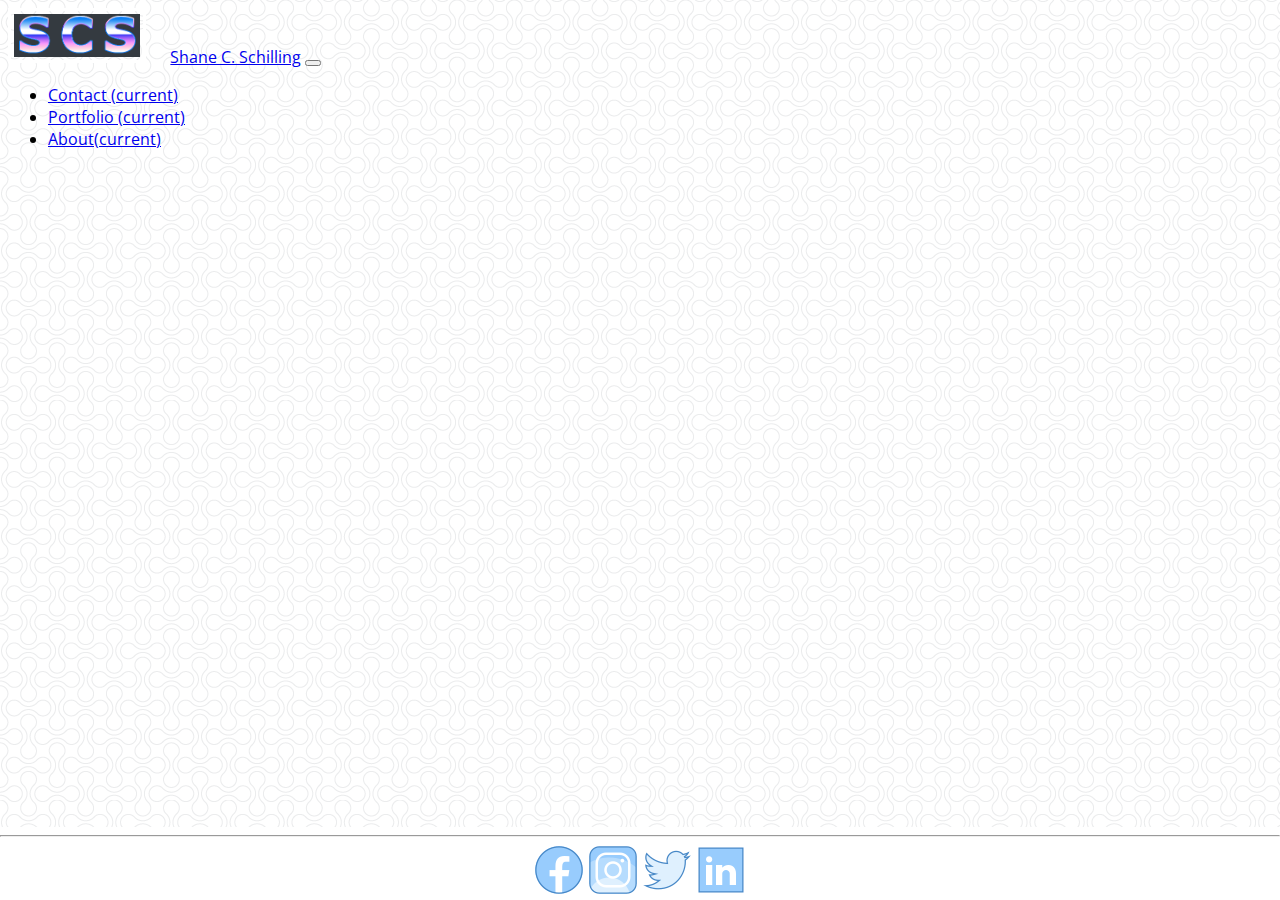
==== contact.html @ 1245d229 "setup inital framework of pages with navbar,footer" ====
<!DOCTYPE html>
<html lang="en">

<head>
    <meta charset="UTF-8">
    <meta name="viewport" content="width=device-width, initial-scale=1.0">
    <link rel="stylesheet" href="https://stackpath.bootstrapcdn.com/bootstrap/4.5.0/css/bootstrap.min.css" integrity="sha384-9aIt2nRpC12Uk9gS9baDl411NQApFmC26EwAOH8WgZl5MYYxFfc+NcPb1dKGj7Sk" crossorigin="anonymous">
    <link rel="stylesheet" href="style.css">
    <link href="https://fonts.googleapis.com/css2?family=Mulish:wght@200;300&display=swap" rel="stylesheet">
    <link href="https://fonts.googleapis.com/css2?family=Mulish:wght@200;300&family=Open+Sans:wght@300&display=swap" rel="stylesheet">
    <title>Shane Schilling Bio</title>
</head>

<body>

    <!-- NAV BAR -->
    <nav class="navbar navbar-expand-lg sticky-top navbar-dark bg-dark">
        <img src="imgs/scs.png" alt="" id="logo_pic">
        <a class="navbar-brand" href="index.html">Shane C. Schilling</a>

        <!-- Nav bar toggler to show button when page collapses -->
        <button class="navbar-toggler" type="button" data-toggle="collapse" data-target="#navbarSupportedContent" aria-controls="navbarSupportedContent" aria-expanded="false" aria-label="Toggle navigation">
          <span class="navbar-toggler-icon"></span>
        </button>
        <!--  -->
        <div class="collapse navbar-collapse" id="navbarSupportedContent">
            <ul class="navbar-nav mr-auto">
                <li class="nav-item active">
                    <a class="nav-link" href="contact.html">Contact <span class="sr-only">(current)</span></a>
                </li>
                <li class="nav-item active">
                    <a class="nav-link" href="portfolio.html">Portfolio <span class="sr-only">(current)</span></a>
                </li>
                <li class="nav-item active">
                    <a class="nav-link" href="index.html">About<span class="sr-only">(current)</span></a>
                </li>

            </ul>
        </div>
    </nav>
    <!-- END NAV BAR -->

    <!-- START MAIN CONTENT -->
    <!-- END MAIN CONTENT -->


    <!-- START FOOTER -->
    <footer class="col-md-12" id="footer">
        <hr>
        <img src="imgs/icons8-facebook-50.png" href="https://facebook.com" alt="Facebook">
        <img src="imgs/icons8-instagram-50.png" href="https://instagram.com" alt="Instagram">
        <img src="imgs/icons8-twitter-50.png" href="https://twitter.com" alt="Twitter">
        <img src="imgs/icons8-linkedin-50.png" href="https://linkedin.com" alt="Linkedin">
    </footer>

    <!-- END FOOTER -->

    <!-- JS SCRIPTS -->
    <script src="https://code.jquery.com/jquery-3.5.1.slim.min.js" integrity="sha384-DfXdz2htPH0lsSSs5nCTpuj/zy4C+OGpamoFVy38MVBnE+IbbVYUew+OrCXaRkfj" crossorigin="anonymous"></script>
    <script src="https://cdn.jsdelivr.net/npm/popper.js@1.16.0/dist/umd/popper.min.js" integrity="sha384-Q6E9RHvbIyZFJoft+2mJbHaEWldlvI9IOYy5n3zV9zzTtmI3UksdQRVvoxMfooAo" crossorigin="anonymous"></script>
    <script src="https://stackpath.bootstrapcdn.com/bootstrap/4.5.0/js/bootstrap.min.js" integrity="sha384-OgVRvuATP1z7JjHLkuOU7Xw704+h835Lr+6QL9UvYjZE3Ipu6Tp75j7Bh/kR0JKI" crossorigin="anonymous"></script>
</body>

</html>
---- style.css ----
body {
    font-family: 'Open Sans', sans-serif;
    background-image: url("imgs/double-bubble-outline.png");
}

#logo_pic {
    width: 10%;
    height: 10%;
    padding: 3px;
    border: white;
    border-style: solid;
    margin-right: 20px;
}

#main-container {
    padding: 24px;
}

#about_me {
    font-family: 'Mulish', sans-serif;
}

#profile_pic {
    float: left;
    margin: 10px;
}

#footer {
    position: fixed;
    left: 0;
    bottom: 0;
    width: 100%;
    background-color: white;
    color: gray;
    text-align: center;
}

#footer_imgs {}
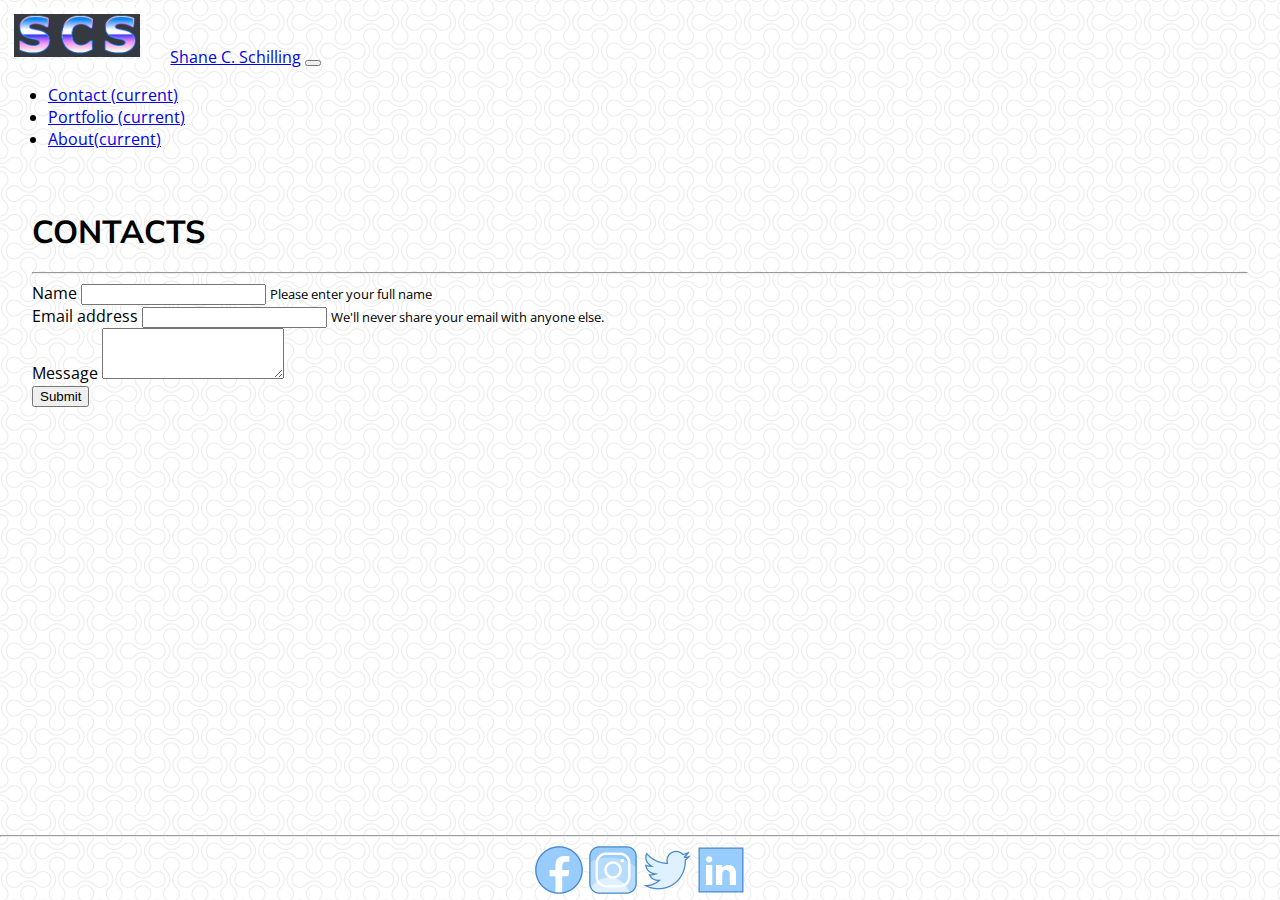
==== commit eceec348: "fixed social media links and added fields to contact page" ====
--- a/contact.html
+++ b/contact.html
@@ -41,16 +41,52 @@
     <!-- END NAV BAR -->
 
     <!-- START MAIN CONTENT -->
+    <main class="container" id="main-container">
+        <div class="row">
+            <div class="col-md-8">
+                <h1 id="about_me">CONTACTS</h1>
+                <hr>
+                <!-- START CONTACT FORM -->
+                <form>
+                    <!-- enter full name -->
+                    <div class="form-group">
+                        <label for="contact_name_input">Name</label>
+                        <input class="form-control" id="contact_name_input" aria-describedby="nameHelp">
+                        <small id="nameHelp" class="form-text text-muted">Please enter your full name</small>
+                    </div>
+                    <!-- email address -->
+                    <div class="form-group">
+                        <label for="exampleInputEmail1">Email address</label>
+                        <input type="email" class="form-control" id="exampleInputEmail1" aria-describedby="emailHelp">
+                        <small id="emailHelp" class="form-text text-muted">We'll never share your email with anyone else.</small>
+                    </div>
+                    <!-- message  -->
+                    <div class="form-group">
+                        <label for="exampleFormControlTextarea1">Message</label>
+                        <textarea class="form-control" id="exampleFormControlTextarea1" rows="3"></textarea>
+                    </div>
+                </form>
+                <!-- END CONTACT FORM -->
+                <button type="submit" class="btn btn-primary">Submit</button>
+                </form>
+            </div>
+
+        </div>
+
+
+
+    </main>
+
     <!-- END MAIN CONTENT -->
 
 
     <!-- START FOOTER -->
     <footer class="col-md-12" id="footer">
         <hr>
-        <img src="imgs/icons8-facebook-50.png" href="https://facebook.com" alt="Facebook">
-        <img src="imgs/icons8-instagram-50.png" href="https://instagram.com" alt="Instagram">
-        <img src="imgs/icons8-twitter-50.png" href="https://twitter.com" alt="Twitter">
-        <img src="imgs/icons8-linkedin-50.png" href="https://linkedin.com" alt="Linkedin">
+        <a href="https://facebook.com"> <img src="imgs/icons8-facebook-50.png" alt="Facebook"></a>
+        <a href="https://instagram.com"><img src="imgs/icons8-instagram-50.png" alt="Instagram"></a>
+        <a href="https://twitter.com"><img src="imgs/icons8-twitter-50.png" href="https://twitter.com" alt="Twitter"></a>
+        <a href="https://linkedin.com"><img src="imgs/icons8-linkedin-50.png" href="https://linkedin.com" alt="Linkedin"></a>
     </footer>
 
     <!-- END FOOTER -->
--- a/style.css
+++ b/style.css
@@ -30,9 +30,7 @@
     left: 0;
     bottom: 0;
     width: 100%;
-    background-color: white;
+    /* background-color: white; */
     color: gray;
     text-align: center;
-}
-
-#footer_imgs {}+}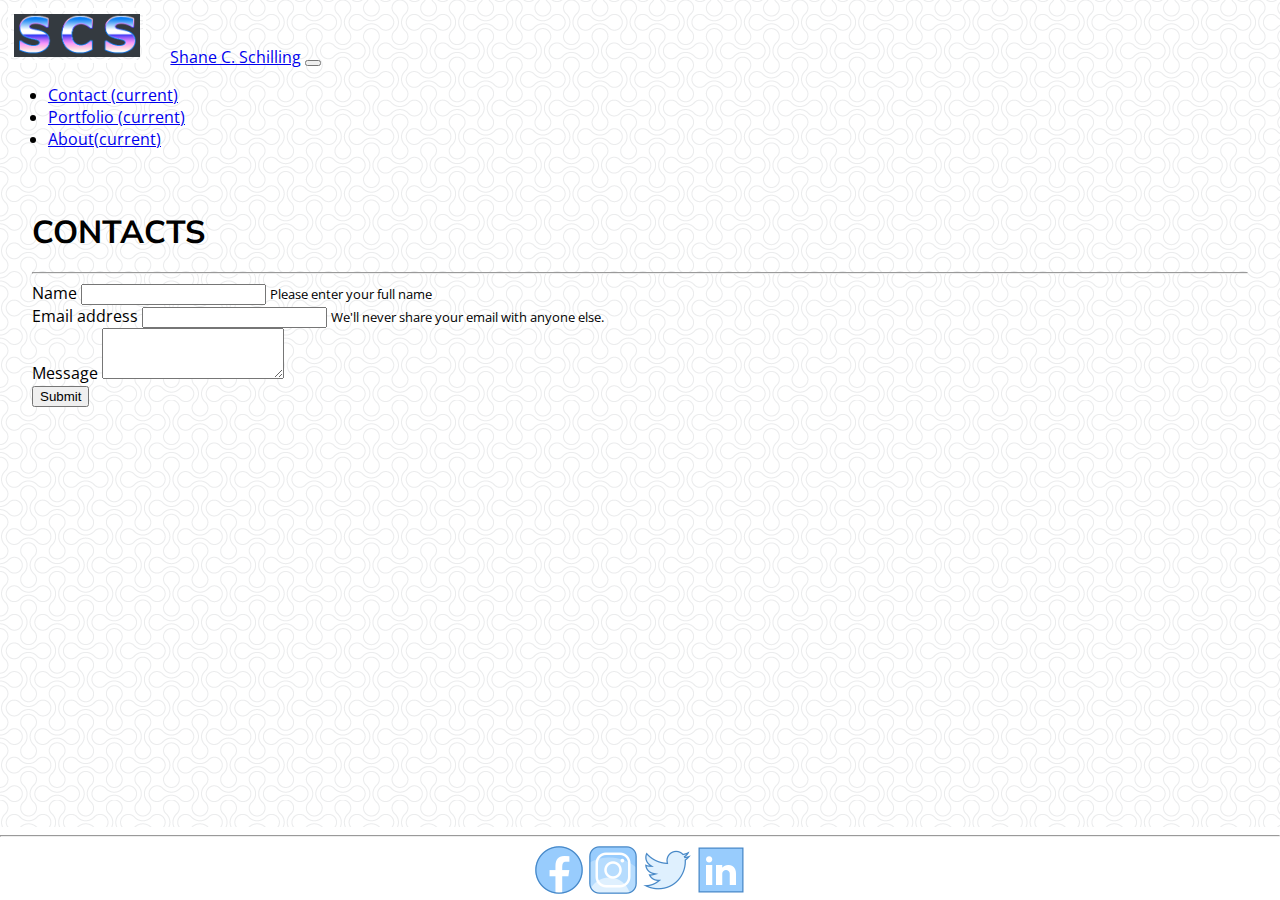
==== commit 734bec29: "adjusted bootstrap class to col-md-12 from -8 in the <main> tag" ====
--- a/contact.html
+++ b/contact.html
@@ -43,7 +43,7 @@
     <!-- START MAIN CONTENT -->
     <main class="container" id="main-container">
         <div class="row">
-            <div class="col-md-8">
+            <div class="col-md-12">
                 <h1 id="about_me">CONTACTS</h1>
                 <hr>
                 <!-- START CONTACT FORM -->
@@ -56,18 +56,18 @@
                     </div>
                     <!-- email address -->
                     <div class="form-group">
-                        <label for="exampleInputEmail1">Email address</label>
-                        <input type="email" class="form-control" id="exampleInputEmail1" aria-describedby="emailHelp">
+                        <label for="contact_email_input">Email address</label>
+                        <input type="email" class="form-control" id="contact_email_input" aria-describedby="emailHelp">
                         <small id="emailHelp" class="form-text text-muted">We'll never share your email with anyone else.</small>
                     </div>
                     <!-- message  -->
                     <div class="form-group">
-                        <label for="exampleFormControlTextarea1">Message</label>
-                        <textarea class="form-control" id="exampleFormControlTextarea1" rows="3"></textarea>
+                        <label for="contact_message_box">Message</label>
+                        <textarea class="form-control" id="contact_message_box" rows="3"></textarea>
                     </div>
                 </form>
                 <!-- END CONTACT FORM -->
-                <button type="submit" class="btn btn-primary">Submit</button>
+                <button type="button" class="btn btn-secondary">Submit</button>
                 </form>
             </div>
 
@@ -83,12 +83,11 @@
     <!-- START FOOTER -->
     <footer class="col-md-12" id="footer">
         <hr>
-        <a href="https://facebook.com"> <img src="imgs/icons8-facebook-50.png" alt="Facebook"></a>
-        <a href="https://instagram.com"><img src="imgs/icons8-instagram-50.png" alt="Instagram"></a>
-        <a href="https://twitter.com"><img src="imgs/icons8-twitter-50.png" href="https://twitter.com" alt="Twitter"></a>
-        <a href="https://linkedin.com"><img src="imgs/icons8-linkedin-50.png" href="https://linkedin.com" alt="Linkedin"></a>
+        <a href="https://www.facebook.com/shane.schilling.94"> <img src="imgs/icons8-facebook-50.png" alt="Facebook"></a>
+        <a href="https://www.instagram.com/trilambda122/"><img src="imgs/icons8-instagram-50.png" alt="Instagram"></a>
+        <a href="https://twitter.com/trilamda122"><img src="imgs/icons8-twitter-50.png" href="https://twitter.com" alt="Twitter"></a>
+        <a href="https://www.linkedin.com/in/shane-schilling-44734436/"><img src="imgs/icons8-linkedin-50.png" href="https://linkedin.com" alt="Linkedin"></a>
     </footer>
-
     <!-- END FOOTER -->
 
     <!-- JS SCRIPTS -->
--- a/style.css
+++ b/style.css
@@ -30,7 +30,7 @@
     left: 0;
     bottom: 0;
     width: 100%;
-    /* background-color: white; */
+    background-color: white;
     color: gray;
     text-align: center;
 }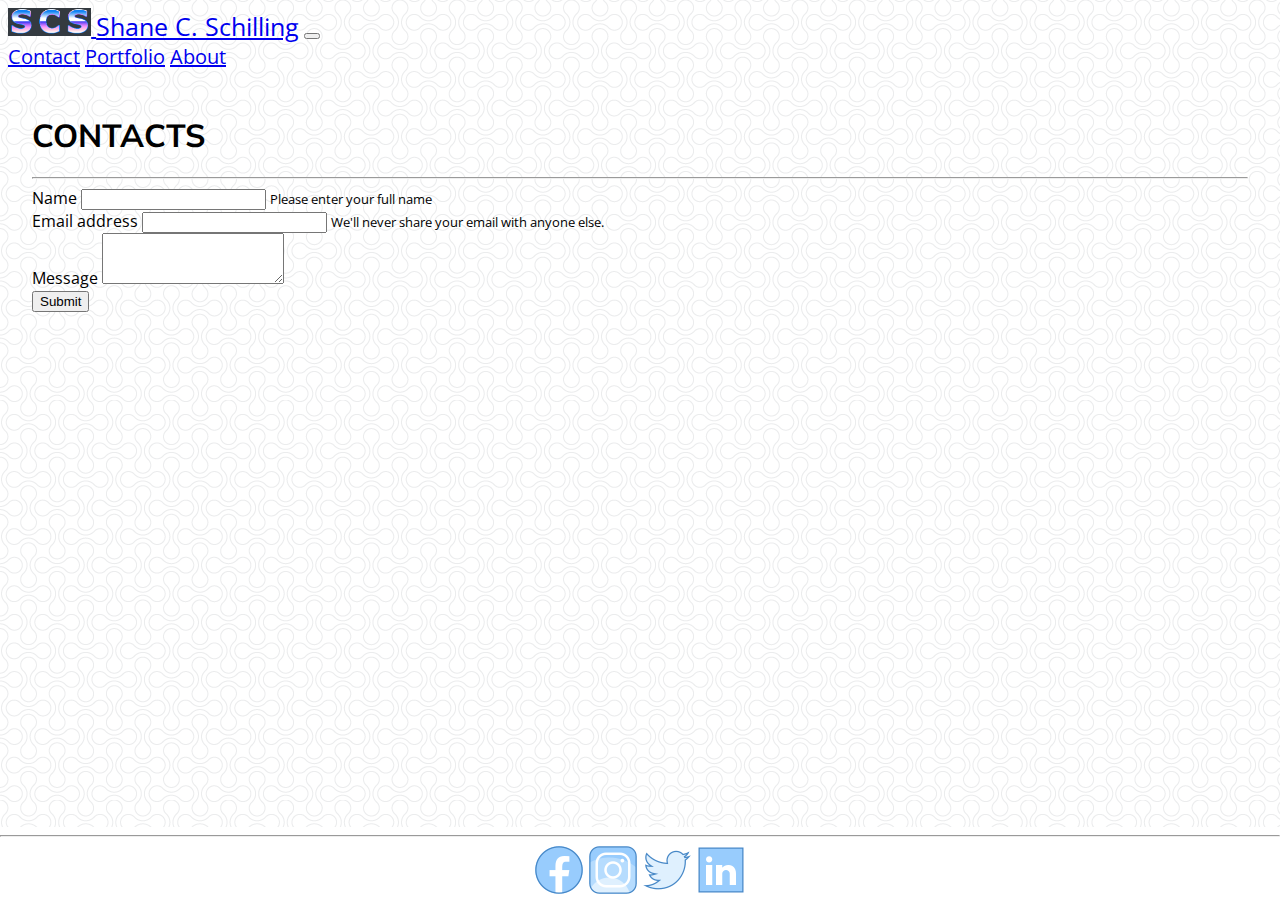
==== commit 9bb3d79f: "updated the navbar to have menu on the right side, and so that the logo links back to the home page" ====
--- a/contact.html
+++ b/contact.html
@@ -14,28 +14,25 @@
 <body>
 
     <!-- NAV BAR -->
-    <nav class="navbar navbar-expand-lg sticky-top navbar-dark bg-dark">
-        <img src="imgs/scs.png" alt="" id="logo_pic">
-        <a class="navbar-brand" href="index.html">Shane C. Schilling</a>
+    <nav class="navbar navbar-expand-md navbar-dark bg-dark" id="nav_bar">
+        <a href="index.html" class="navbar-brand">
+            <img src="imgs/scs.png" height="28" alt="SCS Logo">
+        </a>
+        <a class="navbar-brand" href="index.html" id="name">Shane C. Schilling</a>
+        <button type="button" class="navbar-toggler" data-toggle="collapse" data-target="#navbarCollapse">
+            <span class="navbar-toggler-icon"></span>
+        </button>
 
-        <!-- Nav bar toggler to show button when page collapses -->
-        <button class="navbar-toggler" type="button" data-toggle="collapse" data-target="#navbarSupportedContent" aria-controls="navbarSupportedContent" aria-expanded="false" aria-label="Toggle navigation">
-          <span class="navbar-toggler-icon"></span>
-        </button>
-        <!--  -->
-        <div class="collapse navbar-collapse" id="navbarSupportedContent">
-            <ul class="navbar-nav mr-auto">
-                <li class="nav-item active">
-                    <a class="nav-link" href="contact.html">Contact <span class="sr-only">(current)</span></a>
-                </li>
-                <li class="nav-item active">
-                    <a class="nav-link" href="portfolio.html">Portfolio <span class="sr-only">(current)</span></a>
-                </li>
-                <li class="nav-item active">
-                    <a class="nav-link" href="index.html">About<span class="sr-only">(current)</span></a>
-                </li>
+        <div class="collapse navbar-collapse" id="navbarCollapse">
+            <div class="navbar-nav">
 
-            </ul>
+            </div>
+            <div class="navbar-nav ml-auto">
+                <a href="contact.html" class="nav-item nav-link active">Contact</a>
+                <a href="portfolio.html" class="nav-item nav-link">Portfolio</a>
+                <a href="index.html" class="nav-item nav-link">About</a>
+                <!-- <a href="#" class="nav-item nav-link">Login</a> -->
+            </div>
         </div>
     </nav>
     <!-- END NAV BAR -->
--- a/style.css
+++ b/style.css
@@ -1,6 +1,21 @@
 body {
     font-family: 'Open Sans', sans-serif;
     background-image: url("imgs/double-bubble-outline.png");
+}
+
+#nav_bar {
+    font-size: 125%;
+}
+
+#name {
+    font-size: 125%;
+}
+
+
+/* #logo_anchor {
+    border: white;
+    border: solid;
+    text-decoration: none;
 }
 
 #logo_pic {
@@ -10,7 +25,7 @@
     border: white;
     border-style: solid;
     margin-right: 20px;
-}
+} */
 
 #main-container {
     padding: 24px;
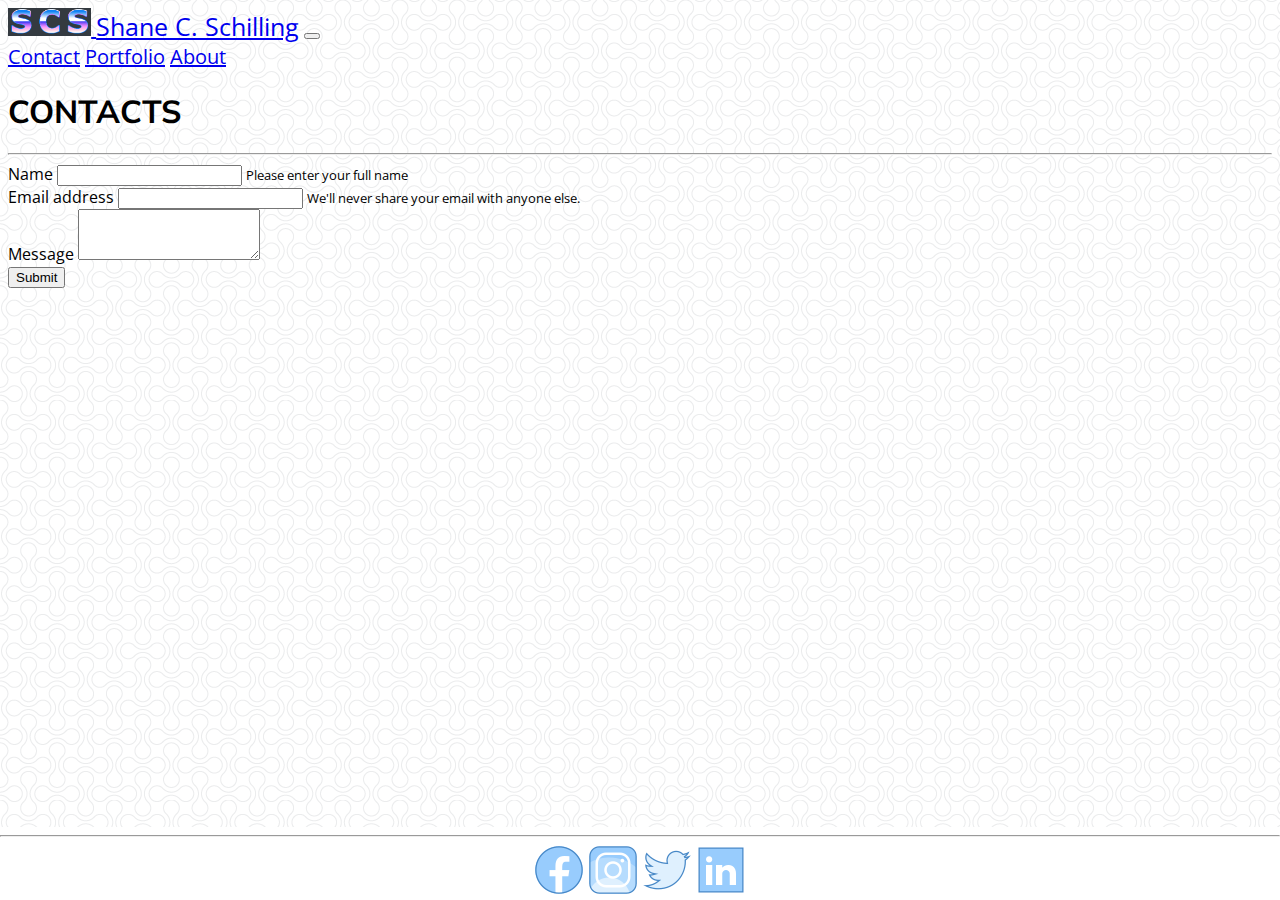
==== commit 01606a92: "adjusted margin to use bootstrap classes vs css file, added borders to profile pictures" ====
--- a/contact.html
+++ b/contact.html
@@ -38,7 +38,7 @@
     <!-- END NAV BAR -->
 
     <!-- START MAIN CONTENT -->
-    <main class="container" id="main-container">
+    <main class="container mx-sm-4" id="main-container">
         <div class="row">
             <div class="col-md-12">
                 <h1 id="about_me">CONTACTS</h1>
--- a/style.css
+++ b/style.css
@@ -11,34 +11,32 @@
     font-size: 125%;
 }
 
-
-/* #logo_anchor {
-    border: white;
+.profile_pic {
     border: solid;
-    text-decoration: none;
+    border-color: black;
 }
 
-#logo_pic {
-    width: 10%;
-    height: 10%;
-    padding: 3px;
-    border: white;
-    border-style: solid;
-    margin-right: 20px;
-} */
 
-#main-container {
-    padding: 24px;
-}
+
+
+
+/* added google font of Mulish for the about me text */
 
 #about_me {
     font-family: 'Mulish', sans-serif;
 }
 
+
+/* floating the profile pictures and add a gray border*/
+
 #profile_pic {
     float: left;
-    margin: 10px;
+    border: solid;
+    border-color: grey
 }
+
+
+/* setup for the footer using white background to make it opaic and to cneter the solical meida icons */
 
 #footer {
     position: fixed;
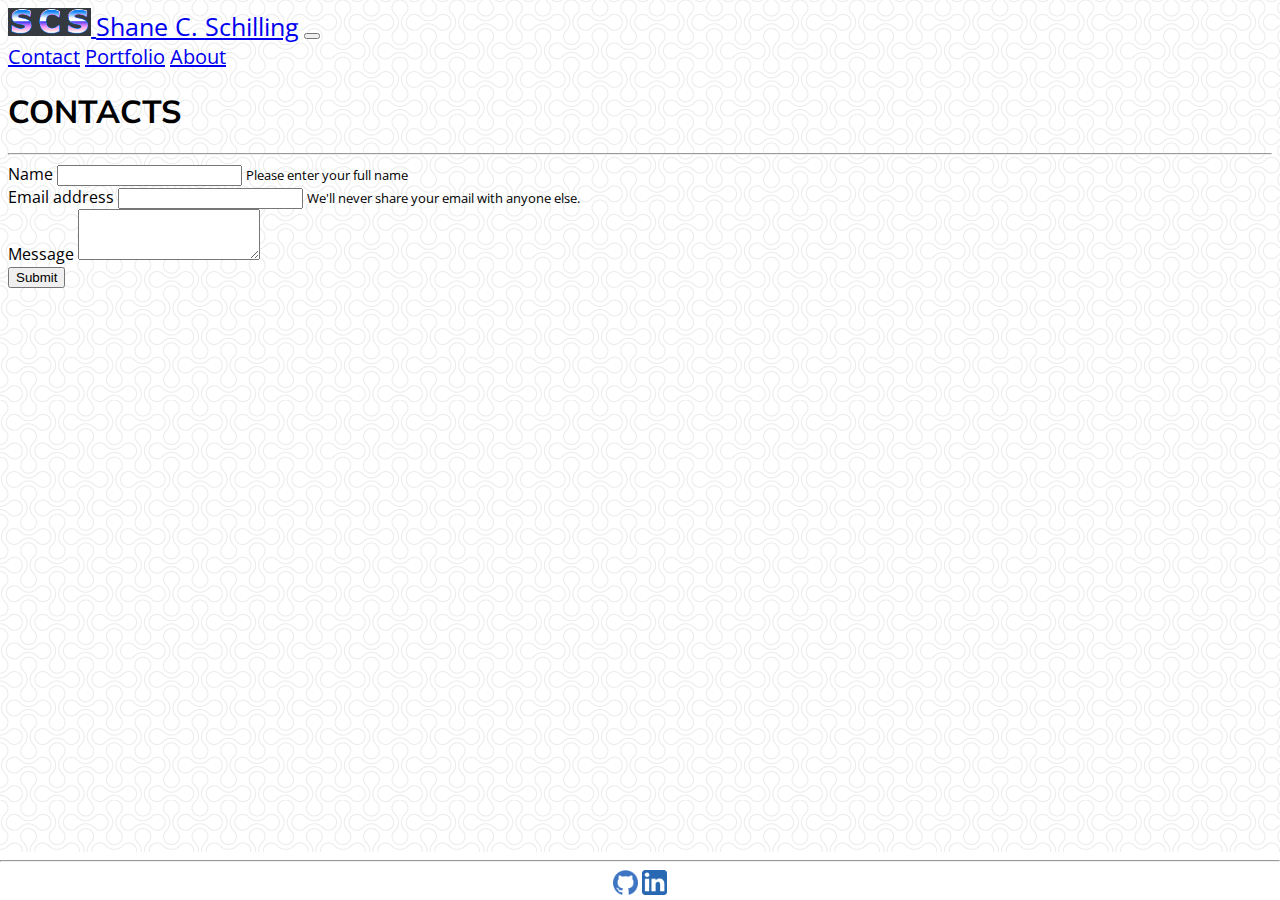
==== commit 73d5d1e0: "updated profile with projects" ====
--- a/contact.html
+++ b/contact.html
@@ -80,10 +80,8 @@
     <!-- START FOOTER -->
     <footer class="col-md-12" id="footer">
         <hr>
-        <a href="https://www.facebook.com/shane.schilling.94"> <img src="imgs/icons8-facebook-50.png" alt="Facebook"></a>
-        <a href="https://www.instagram.com/trilambda122/"><img src="imgs/icons8-instagram-50.png" alt="Instagram"></a>
-        <a href="https://twitter.com/trilamda122"><img src="imgs/icons8-twitter-50.png" href="https://twitter.com" alt="Twitter"></a>
-        <a href="https://www.linkedin.com/in/shane-schilling-44734436/"><img src="imgs/icons8-linkedin-50.png" href="https://linkedin.com" alt="Linkedin"></a>
+        <a href="https://github.com/trilambda122"><img src="imgs/iconfinder_Github.png" class="social-imgs" href="https://github.com/trilambda122" alt="GitHub Profile"></a>
+        <a href="https://www.linkedin.com/in/shane-schilling-44734436/ "><img src="imgs/iconfinder_1_Linkedin.png" class="social-imgs" href="https://linkedin.com " alt="Linkedin "></a>
     </footer>
     <!-- END FOOTER -->
 
@@ -91,6 +89,8 @@
     <script src="https://code.jquery.com/jquery-3.5.1.slim.min.js" integrity="sha384-DfXdz2htPH0lsSSs5nCTpuj/zy4C+OGpamoFVy38MVBnE+IbbVYUew+OrCXaRkfj" crossorigin="anonymous"></script>
     <script src="https://cdn.jsdelivr.net/npm/popper.js@1.16.0/dist/umd/popper.min.js" integrity="sha384-Q6E9RHvbIyZFJoft+2mJbHaEWldlvI9IOYy5n3zV9zzTtmI3UksdQRVvoxMfooAo" crossorigin="anonymous"></script>
     <script src="https://stackpath.bootstrapcdn.com/bootstrap/4.5.0/js/bootstrap.min.js" integrity="sha384-OgVRvuATP1z7JjHLkuOU7Xw704+h835Lr+6QL9UvYjZE3Ipu6Tp75j7Bh/kR0JKI" crossorigin="anonymous"></script>
+    <script src="https://ajax.googleapis.com/ajax/libs/jquery/3.5.1/jquery.min.js "></script>
+    <script src="script.js"></script>
 </body>
 
 </html>--- a/style.css
+++ b/style.css
@@ -16,8 +16,25 @@
     border-color: black;
 }
 
+.portfolio-img {
+    transition: box-shadow .3s;
+    width: 75%;
+    height: auto;
+    margin: 15px;
+    border-radius: 10px;
+    border: 5px solid #ccc;
+    background: #fff;
+    float: left;
+}
 
+.social-imgs {
+    width: 25px;
+    height: auto;
+}
 
+.portfolio-img:hover {
+    box-shadow: 0 0 50px rgba(27, 56, 87, 0.2);
+}
 
 
 /* added google font of Mulish for the about me text */
@@ -46,4 +63,9 @@
     background-color: white;
     color: gray;
     text-align: center;
+}
+
+#contact-info {
+    text-align: left;
+    font-size: small;
 }